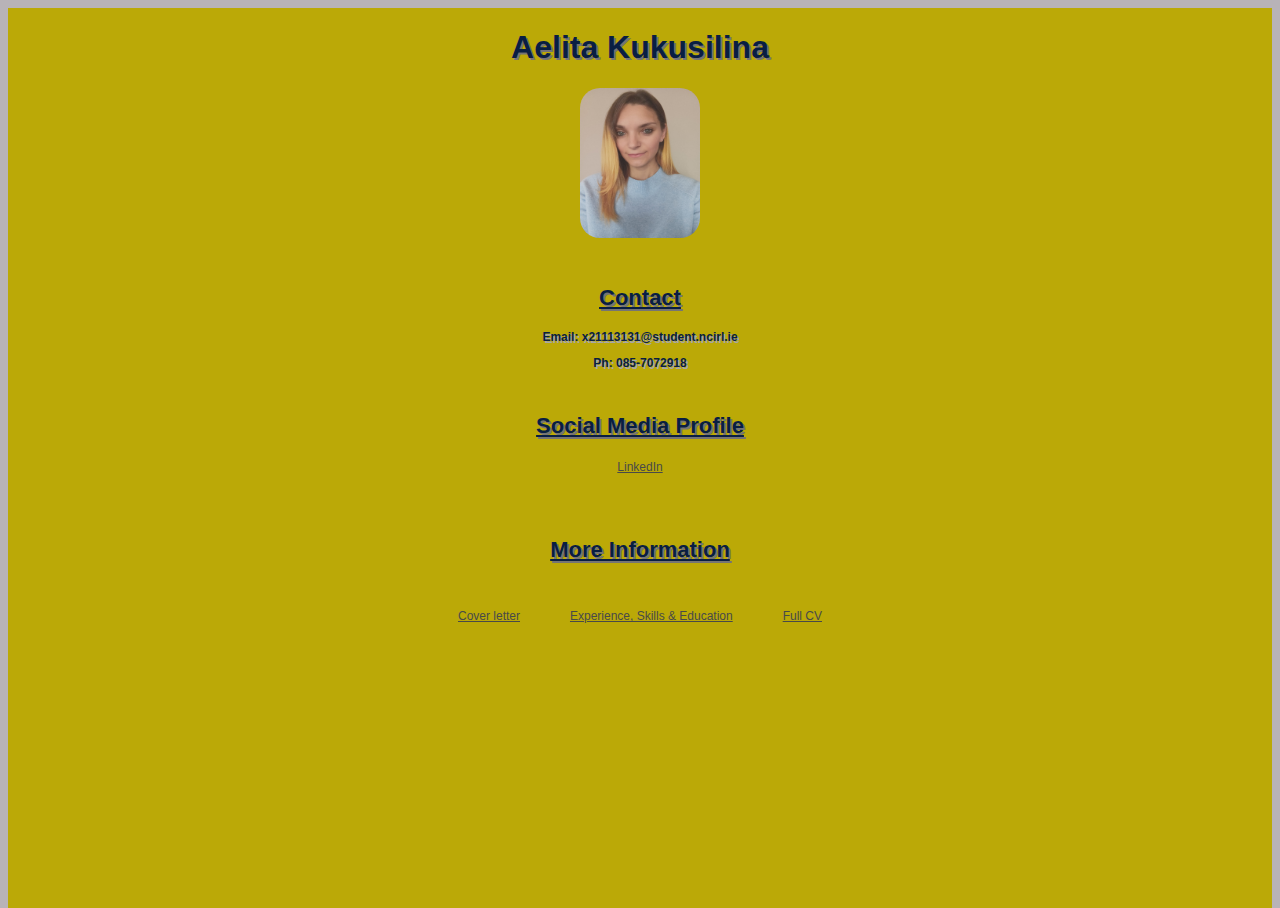
==== index.html @ 8f551f7e "Initial CV Commit" ====
<!DOCTYPE html>

<html>

    <head>

        <title>CV</title>
        <link rel="stylesheet" href="styles/CVstylesheet.css">

    </head>

    <body>
        <div class="main-container">
            <div class="column-2">
                <h1>Aelita Kukusilina</h1>

                <img src="images/profile-pic/IMG_20210921_142437.jpg">
               
                <h2>Contact</h2>

                <h3>Email: x21113131@student.ncirl.ie</h3>

                <h3>Ph: 085-7072918</h3>
                <h2>Social Media Profile</h2>
                <a href="https://ie.linkedin.com/in/aelita-kukusilina-aa181b5a">LinkedIn</a>
                <br>
                <br>
                <h2>More Information</h2>
                <section class="menu">
                    <a href="index.html">Cover letter</a>
                    <a href="experience-skills-education/experience-skills-education.html">Experience, Skills & Education</a>
                    <a href="cv/full-cv.html">Full CV</a>
                </section>
                
            </div>
            
        </div>
    </body>

</html>
---- styles/CVstylesheet.css ----
body {
    background-color: #b8b3b8  ;
    font-family:Roboto, Helvetica, sans-serif;
    color: #091e42;
    text-align:center;
}

.column-2 {
    background-color: #bba907;
    height: 150%;
    width: 100%;
}

.main-container {
    display: flex;
    justify-content: center;
    height: 600px; 
    flex-wrap: wrap;  
}


.column-1 {
    background-color: #bba907;
    width: 30%; 
}

.box-1 {
    flex-basis: 15%;
    height: 600px;
    background-color:#dddcdc;
    flex: 1 1 300px;
    padding: 60px 20px;
    
}

.box-2 {
    width: 200px;
    height: 600px;
    background-color:#dddcdc;
    flex: 1 1 300px;
    padding: 60px 20px;   
}

.footer {
    display: flex;
    width: 100%;
    background-color:#dddcdc;
    justify-content: center;
    padding: 10px 10px;
}

img {
    box-sizing: border-box;
    width: 120px;
    height: 150px;
    justify-content: center;
    border-radius: 20px;
   
}

@media(max-width: 1000px){
    .main-container {
        display: flex;
        justify-content: center;
        height: 600px; 
        flex-wrap: wrap;  
    }
    
    
    .column-1 {
        background-color: #bba907;
        width: 100%; 
    }
    
    .box-1 {
        width: 50%;
        height: 600px;
        background-color:#dddcdc;
        flex: 1 1 100px;
        padding: 20px 2px;
        
    }
    
    .box-2 {
        width: 50%;
        height: 600px;
        background-color:#dddcdc;
        flex: 1 1 100px;
        padding: 20px 2px;   
    }
    
    .footer {
        display: flex;
        width: 100%;
        background-color:#dddcdc;
        justify-content: center;
        padding: 20px 20px;
    }
    
    img {
        box-sizing: border-box;
        width: 120px;
        height: 150px;
        justify-content: center;
        border-radius: 20px;   
    }

    .footer h3 {
        font-size: 10px;
        margin: 10px 20px;
    }

}


@media(max-width: 786px){
    .main-container {
        display: flex;
        justify-content: center;
        height: 600px; 
        flex-wrap: wrap; 
    }
    
    
    .column-1 {
        background-color: #bba907;
        width: 100%; 
    }
    
    .box-1 {
        width: 100%;
        height: 600px;
        background-color:#dddcdc;
        flex: 1 1 100px;
        padding: 20px 2px;
        
    }
    
    .box-2 {
        width: 100%;
        height: 600px;
        background-color:#dddcdc;
        flex: 1 1 100px;
        padding: 20px 2px;   
    }
    
    .footer {
        display: flex;
        width: 100%;
        background-color:#dddcdc;
        justify-content: center;
        padding: 20px 20px;
    }
    
    img {
        box-sizing: border-box;
        width: 120px;
        height: 150px;
        justify-content: center;
        border-radius: 20px; 
    }

    .footer h3 {
        font-size: 8px;
        margin: 3px;
    }
    

}


ul {
    display: inline-block; 
    text-align: left;
    list-style-type: square;
    font-size: 12px;
}

.menu {             
    padding: 2% 5%;
} 

a {
    color:#484949;
    font-size: 12px;
}

.menu a {
    margin: 0% 2%;
    color:#484949;
}

h1 {
    text-shadow: #757474 2px 2px;  
}

h2 {
    text-shadow: #757474 2px 2px; 
    text-decoration:underline;
    font-weight:bold;
    font-size: 22px;
    padding: 2% 0% 0% 0%;
}

h3 {
    text-shadow: #a8a7a7 2px 2px;
    font-size: 12px;
}

.footer h3 {
    font-size: 12px;
    margin: 10px 60px;
}
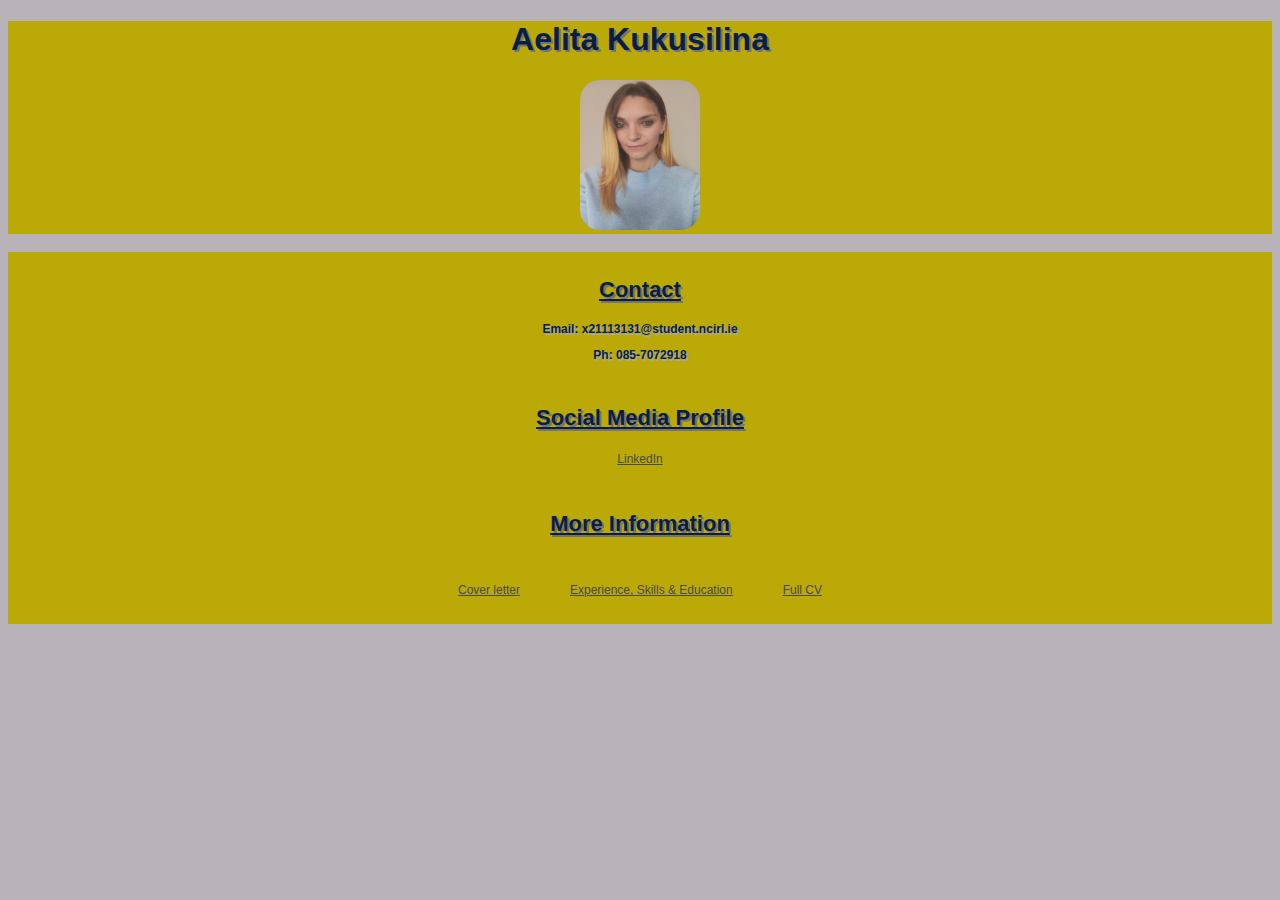
==== commit d606c416: "updated cv using bootstrap" ====
--- a/index.html
+++ b/index.html
@@ -3,37 +3,52 @@
 <html>
 
     <head>
-
         <title>CV</title>
+        <link href="https://cdn.jsdelivr.net/npm/bootstrap@5.1.3/dist/css/bootstrap.min.css" rel="stylesheet" integrity="sha384-1BmE4kWBq78iYhFldvKuhfTAU6auU8tT94WrHftjDbrCEXSU1oBoqyl2QvZ6jIW3" crossorigin="anonymous">
+        <script src="https://cdn.jsdelivr.net/npm/bootstrap@5.1.3/dist/js/bootstrap.bundle.min.js" integrity="sha384-ka7Sk0Gln4gmtz2MlQnikT1wXgYsOg+OMhuP+IlRH9sENBO0LRn5q+8nbTov4+1p" crossorigin="anonymous"></script>
         <link rel="stylesheet" href="styles/CVstylesheet.css">
 
     </head>
 
     <body>
-        <div class="main-container">
-            <div class="column-2">
-                <h1>Aelita Kukusilina</h1>
+        <div class="main-container-cover">
+            <div class="rows">
+                <div class="column-2">
+                    
+                    <div class="name"> 
+                        <h1>Aelita Kukusilina</h1>
+                    </div>
 
-                <img src="images/profile-pic/IMG_20210921_142437.jpg">
+                    <div class="profile-image">
+                        <img src="images/profile-pic/IMG_20210921_142437.jpg">
+                    </div> 
+                </div> 
+            </div> 
+            
+            <div class="rows">
+                <div class="row-1">  
+                    <div calss="contact-info">
+                        <h2>Contact</h2>
+                        <h3>Email: x21113131@student.ncirl.ie</h3>
+                        <h3>Ph: 085-7072918</h3>
+                    </div>
+
+                    <div class="social-media">
+                        <h2>Social Media Profile</h2>
+                        <a href="https://ie.linkedin.com/in/aelita-kukusilina-aa181b5a">LinkedIn</a>
+                    </div>
+                </div> 
                
-                <h2>Contact</h2>
-
-                <h3>Email: x21113131@student.ncirl.ie</h3>
-
-                <h3>Ph: 085-7072918</h3>
-                <h2>Social Media Profile</h2>
-                <a href="https://ie.linkedin.com/in/aelita-kukusilina-aa181b5a">LinkedIn</a>
-                <br>
-                <br>
-                <h2>More Information</h2>
-                <section class="menu">
-                    <a href="index.html">Cover letter</a>
-                    <a href="experience-skills-education/experience-skills-education.html">Experience, Skills & Education</a>
-                    <a href="cv/full-cv.html">Full CV</a>
-                </section>
-                
-            </div>
-            
+ 
+                <div class="more-info">
+                    <h2>More Information</h2>
+                    <section class="menu">
+                        <a href="index.html">Cover letter</a>
+                        <a href="experience-skills-education/experience-skills-education.html">Experience, Skills & Education</a>
+                        <a href="cv/full-cv.html">Full CV</a>
+                    </section>
+                </div>
+            </div>  
         </div>
     </body>
 
--- a/styles/CVstylesheet.css
+++ b/styles/CVstylesheet.css
@@ -6,25 +6,38 @@
     text-align:center;
 }
 
-.column-2 {
+.rows {
     background-color: #bba907;
-    height: 150%;
-    width: 100%;
-}
-
-.main-container {
+    justify-content: space-between;
+}
+
+
+.main-container-skills {
     display: flex;
     justify-content: center;
     height: 600px; 
-    flex-wrap: wrap;  
-}
-
+    flex-wrap: wrap; 
+
+}
+
+.main-container-cv {
+    display: flex;
+    justify-content: center;
+    height: 600px; 
+    flex-wrap: wrap; 
+
+}
 
 .column-1 {
     background-color: #bba907;
     width: 30%; 
 }
 
+.column-skills {
+    background-color: #bba907;
+    width: 30%; 
+}
+
 .box-1 {
     flex-basis: 15%;
     height: 600px;
@@ -34,7 +47,24 @@
     
 }
 
+.box-exp {
+    flex-basis: 15%;
+    height: 600px;
+    background-color:#dddcdc;
+    flex: 1 1 300px;
+    padding: 60px 20px;
+    
+}
+
 .box-2 {
+    width: 200px;
+    height: 600px;
+    background-color:#dddcdc;
+    flex: 1 1 300px;
+    padding: 60px 20px;   
+}
+
+.box-ed {
     width: 200px;
     height: 600px;
     background-color:#dddcdc;
@@ -60,7 +90,13 @@
 }
 
 @media(max-width: 1000px){
-    .main-container {
+
+    .rows {
+        background-color: #bba907;
+        justify-content: space-between;
+    }
+
+    .main-container-skills {
         display: flex;
         justify-content: center;
         height: 600px; 
@@ -72,6 +108,11 @@
         background-color: #bba907;
         width: 100%; 
     }
+
+    .column-skills {
+        background-color: #bba907;
+        width: 100%; 
+    }
     
     .box-1 {
         width: 50%;
@@ -81,6 +122,15 @@
         padding: 20px 2px;
         
     }
+
+    .box-exp {
+        width: 50%;
+        height: 600px;
+        background-color:#dddcdc;
+        flex: 1 1 100px;
+        padding: 20px 2px;
+        
+    }
     
     .box-2 {
         width: 50%;
@@ -88,6 +138,14 @@
         background-color:#dddcdc;
         flex: 1 1 100px;
         padding: 20px 2px;   
+    }
+
+    .box-ed {
+        width: 200px;
+        height: 600px;
+        background-color:#dddcdc;
+        flex: 1 1 300px;
+        padding: 60px 20px;   
     }
     
     .footer {
@@ -115,13 +173,10 @@
 
 
 @media(max-width: 786px){
-    .main-container {
-        display: flex;
-        justify-content: center;
-        height: 600px; 
-        flex-wrap: wrap; 
-    }
-    
+    .rows {
+        background-color: #bba907;
+        justify-content: space-between;
+    }
     
     .column-1 {
         background-color: #bba907;
@@ -165,8 +220,6 @@
         font-size: 8px;
         margin: 3px;
     }
-    
-
 }
 
 
